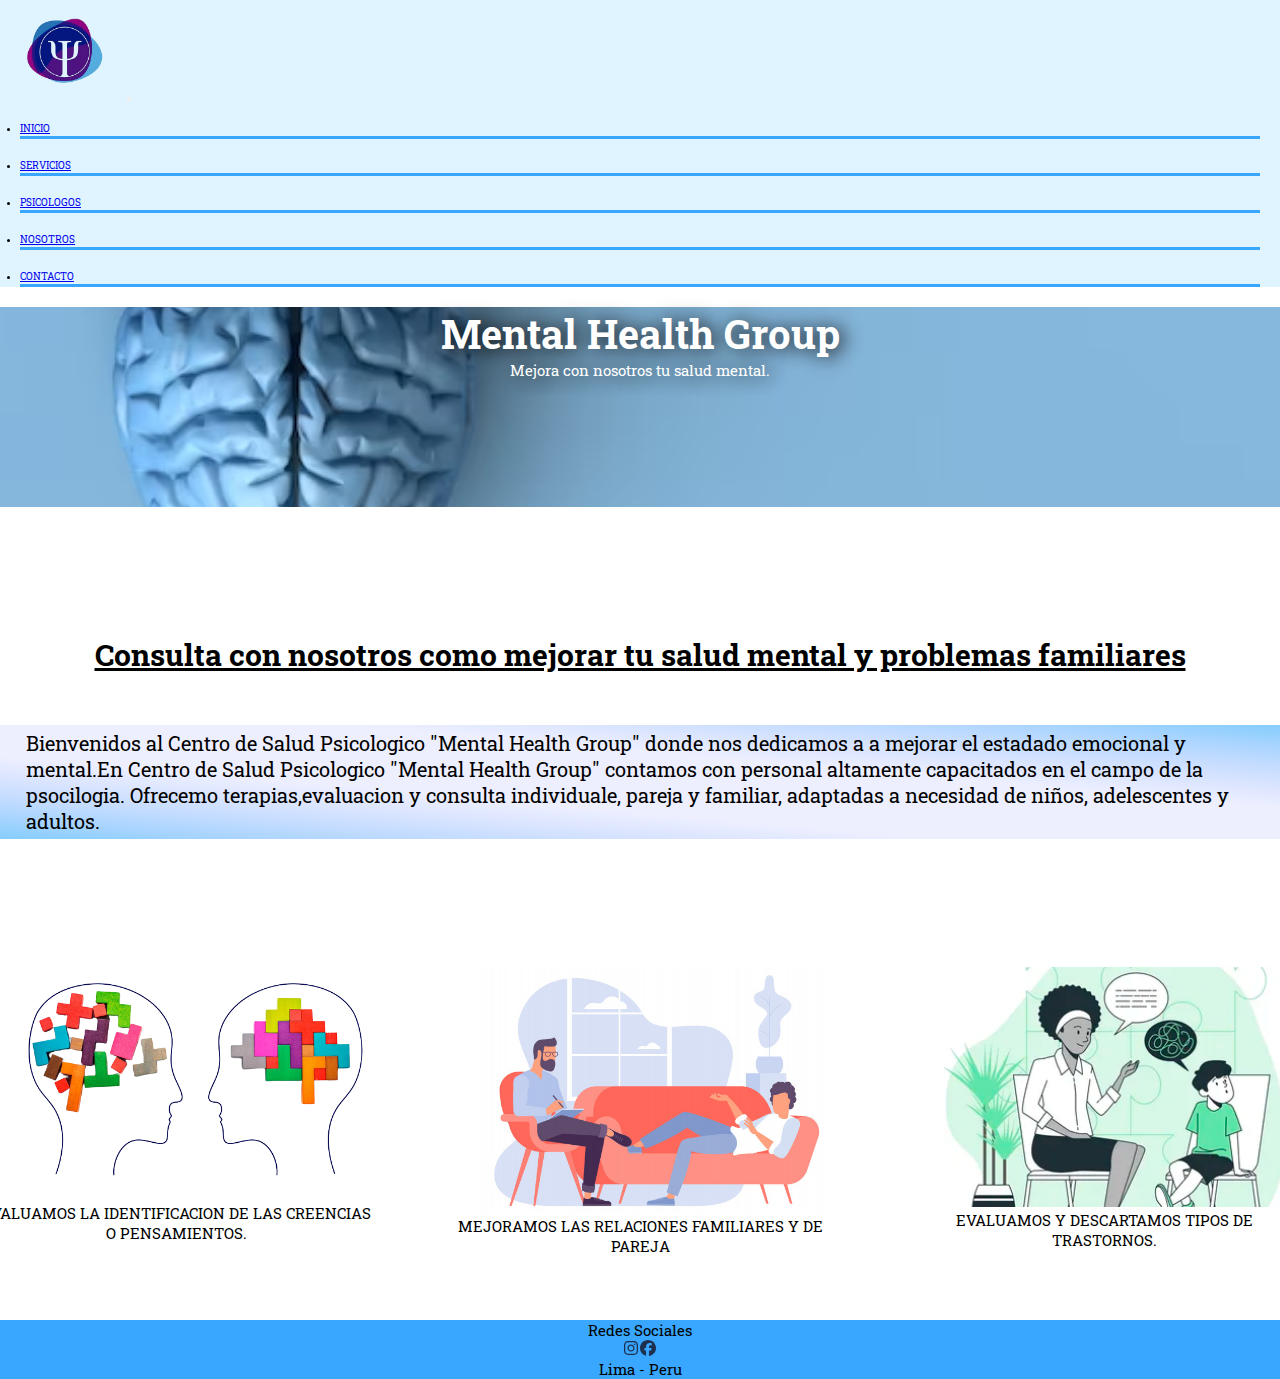
==== index.html @ 5c6a664b "se agrego animacion" ====
<!DOCTYPE html>
<html lang="en">
<head>
    <meta charset="UTF-8">
    <meta name="viewport" content="width=device-width, initial-scale=1.0">
    <title>Inicio </title>
    <link href="https://cdn.jsdelivr.net/npm/bootstrap@5.3.2/dist/css/bootstrap.min.css" rel="stylesheet" integrity="sha384-T3c6CoIi6uLrA9TneNEoa7RxnatzjcDSCmG1MXxSR1GAsXEV/Dwwykc2MPK8M2HN" crossorigin="anonymous">
    <link rel="stylesheet" href="./css/stilos.css">

</head>
<body>

    
    <header>

        <nav class="navbar navbar-expand-lg navcolor">
            <div class="container-fluid">
              <a class="navbar-brand" href="#"><img src="./archivos/psicologiaa.png" alt="" width="50"></a>
              <button class="navbar-toggler" type="button" data-bs-toggle="collapse" data-bs-target="#navbarNav" aria-controls="navbarNav" aria-expanded="false" aria-label="Toggle navigation">
                <span class="navbar-toggler-icon"></span>
              </button>
              <div class="collapse navbar-collapse justify-content-end" id="navbarNav">
                <ul class="navbar-nav justify-content-end">
                  <li class="nav-item">
                    <a class="nav-link"  href="#">INICIO</a>
                  </li>
                  <li class="nav-item">
                    <a class="nav-link" href="./paginas/servicios.html">SERVICIOS</a>
                  </li>
                  <li class="nav-item">
                    <a class="nav-link" href="./paginas/psicologo.html">PSICOLOGOS</a>
                  </li>
                  <li class="nav-item">
                    <a class="nav-link" href="./paginas/nosotros.html">NOSOTROS</a>
                  </li>
                  <li class="nav-item">
                    <a class="nav-link" href="./paginas/contacto.html">CONTACTO</a>
                  </li>
                </ul>
              </div>
            </div>
          </nav>
    </header>

<!-- Banner -->
        <section class="banner">
            <h1 class="animacionbanner">Mental Health Group</h1>
            <p>Mejora con nosotros tu salud mental.</p>
        </section>

<!-- Presentacion -->
<section>
    <h2 class="titulo2">Consulta con nosotros como mejorar tu salud mental y problemas familiares</h2>
</section>

<!-- Descripcion -->

<div class="bienvenida">
    <En class="texto1">Bienvenidos al Centro de Salud Psicologico "Mental Health Group" donde nos dedicamos a a mejorar el estadado emocional y mental.En Centro de Salud Psicologico "Mental Health Group" contamos con personal altamente capacitados en el campo de la psocilogia. Ofrecemo terapias,evaluacion y consulta individuale, pareja y familiar, adaptadas a necesidad de niños, adelescentes y adultos.</p>
</div>

<section class="imagenesindex">
    

<div class="imagen1">
    <img src="./archivos/cognitivo.png" alt="">
    <p class="textoi">Evaluamos la identificacion de las creencias o pensamientos.</p>
</div>

<div class="imagen2"> 
<img src="./archivos/terapia.jpg" alt="" srcset="">
<p class="textoi">Mejoramos las relaciones familiares y de pareja</p>
</div>

<div class="imagen3">
<img src="./archivos/tdah.webp" alt="">
<p class="textoi">Evaluamos y descartamos tipos de Trastornos.</p>
</div>
</section>
    </main>

    <footer>
        
        <div>
            <p>Redes Sociales</p>
            <a href="https://www.instagram.com/"target="_blank"><img src="./archivos/instagram.svg" alt=""></a>
            <a href="https://www.fb.com/"target="_blank"><img src="./archivos/facebook.svg" alt=""></a>
        </div>

        <div>   
            <p>Lima - Peru</p> 
        </div>
    </footer>
   
    <script src="https://cdn.jsdelivr.net/npm/bootstrap@5.3.2/dist/js/bootstrap.bundle.min.js" integrity="sha384-C6RzsynM9kWDrMNeT87bh95OGNyZPhcTNXj1NW7RuBCsyN/o0jlpcV8Qyq46cDfL" crossorigin="anonymous"></script>
</body>
</html>
---- css/stilos.css ----
@import url("https://fonts.googleapis.com/css2?family=Playfair+Display:ital@1&family=Roboto+Slab&display=swap");
* {
  margin: 0;
  padding: 0;
}

html {
  font-size: 62.5%;
}

body {
  font-family: "Roboto Slab", serif;
  background-color: white;
}

h1 {
  font-size: 4rem;
}

h2 {
  font-size: 3rem;
}

p {
  font-size: 1.5rem;
}

.animacionbanner {
  color: white;
  font-size: 4rem;
  animation-name: animacionbanner;
  animation-iteration-count: infinite;
  animation-duration: 4s;
  animation-delay: 0;
}

@keyframes animacionbanner {
  0% {
    color: white;
  }
  25% {
    color: #E0F4FF;
  }
  50% {
    color: hsl(210, 100%, 76%);
  }
  75% {
    color: #39A7FF;
  }
  100% {
    color: white;
  }
}
header .navcolor {
  background-color: #E0F4FF;
}
header .navcolor img {
  width: 120px;
  margin-top: 5px;
  margin-left: 5px;
}
header .navcolor ul li {
  border-bottom: 3px #39A7FF solid;
  padding-bottom: 1px;
  margin: 20px;
}

.banner {
  background-image: url(../archivos/banner5.avif);
  height: 200px;
  background-size: cover;
  background-position: center;
  text-align: center;
  font-size: larger;
  color: white;
  text-shadow: 4px 1px 19px rgb(0, 0, 0);
  margin-bottom: 10%;
}

footer {
  background-color: #39A7FF;
  text-align: center;
  margin-top: 5%;
}

.titulo2 {
  margin-top: 2%;
  text-align: center;
  color: black;
  text-decoration: underline;
}

.bienvenida {
  background-image: linear-gradient(to left bottom, #84cdfc, #a7d4ff, #c4dcff, #dbe5ff, #edefff, #edefff, #edefff, #edefff, #dbe5ff, #c4dcff, #a7d4ff, #84cdfc);
  color: black;
  padding: 5px;
  padding-left: 2%;
  margin-top: 4%;
}
.bienvenida .texto1 {
  text-align: justify;
  font-size: 2rem;
}

.imagenesindex {
  margin-top: 10%;
  display: grid;
  grid-template-columns: 400px 400px 400px;
  -moz-column-gap: 5%;
       column-gap: 5%;
  justify-content: center;
}

.imagen1 img {
  padding-left: 10%;
  width: 350px;
}

.imagen2 img {
  padding-left: 10%;
  width: 350px;
}

.imagen3 img {
  padding-left: 10%;
  width: 350px;
}

.textoi {
  text-align: center;
  text-transform: uppercase;
}

.contacton .tituloc {
  margin-top: 10%;
  margin-bottom: 4%;
  text-align: center;
  font-size: 3rem;
}

.contacton2 {
  margin-top: 10%;
  background-image: linear-gradient(to left bottom, #84cdfc, #a7d4ff, #c4dcff, #dbe5ff, #edefff, #edefff, #edefff, #edefff, #dbe5ff, #c4dcff, #a7d4ff, #84cdfc);
  display: grid;
  grid-template-columns: 500px 500px;
  grid-template-rows: 400px;
  row-gap: 100%;
  justify-content: center;
}
.contacton2 .datos {
  margin-top: 12%;
}

.imagencontactanos img {
  width: 400px;
}

.contacton3 {
  width: 400px;
  margin: auto;
  margin-top: 2%;
  text-align: center;
  background-image: linear-gradient(to left bottom, #84cdfc, #a7d4ff, #c4dcff, #dbe5ff, #edefff, #edefff, #edefff, #edefff, #dbe5ff, #c4dcff, #a7d4ff, #84cdfc);
  padding: 30px;
  border-radius: 2px;
  font-family: "calibri";
  color: rgb(5, 5, 6);
  box-shadow: 7px 13px 37px #87C4FF;
}
.contacton3 .form {
  margin-bottom: 5%;
}
.contacton3 .cajas {
  width: 100%;
  background-color: aliceblue;
  padding: 10px;
  border-radius: 4px;
  margin-bottom: 10px;
  border: 1px solid #87C4FF;
  font-family: "calibri";
  font-size: 18px;
  margin-left: -2%;
}
.contacton3 .boton {
  width: 50%;
  background-color: #0389f7;
  padding: 12px;
  color: white;
  margin-left: 16px 0;
  font-size: 25px;
  font-family: "calibri";
}

.nosotros {
  margin-top: 10%;
  display: grid;
  grid-template-columns: 450px 450px;
  grid-template-rows: 100px 400px 500px;
  -moz-column-gap: 5%;
       column-gap: 5%;
  row-gap: 10%;
  justify-content: center;
  align-content: center;
  text-align: center;
  grid-template-areas: "descripcion descripcion" "mision vision" "imagen imagen";
}
.nosotros .n1 {
  text-align: justify;
  grid-area: descripcion;
  margin-left: 2%;
  margin-right: 2%;
}
.nosotros .n1 .pnosotros {
  font-size: 25px;
}
.nosotros .n2 {
  background-image: linear-gradient(to left bottom, #84cdfc, #a7d4ff, #c4dcff, #dbe5ff, #edefff, #edefff, #edefff, #edefff, #dbe5ff, #c4dcff, #a7d4ff, #84cdfc);
  grid-area: mision;
}
.nosotros .n2 .vision {
  margin-top: 1%;
  margin-bottom: 5%;
}
.nosotros .n2 .pnosotros {
  font-size: 23px;
  margin-left: 2%;
  margin-right: 2%;
  margin-bottom: 2%;
}
.nosotros .n3 {
  background-image: linear-gradient(to left bottom, #84cdfc, #a7d4ff, #c4dcff, #dbe5ff, #edefff, #edefff, #edefff, #edefff, #dbe5ff, #c4dcff, #a7d4ff, #84cdfc);
  grid-area: vision;
}
.nosotros .n3 .pnosotros {
  font-size: 23px;
  margin-left: 2%;
  margin-right: 2%;
  margin-bottom: 2%;
}
.nosotros .n3 .mision {
  margin-top: 1%;
  margin-bottom: 5%;
}
.nosotros .n4 {
  grid-area: imagen;
}

.psicologop {
  margin-top: 3%;
  text-align: center;
}
.psicologop .profesionales {
  text-align: justify;
  margin-top: 4%;
  font-size: 2rem;
  padding-left: 2%;
  padding-right: 2%;
}

.perfil {
  margin-top: 4%;
  margin-bottom: 10%;
  display: grid;
  grid-template-columns: 300px 900px;
  -moz-column-gap: 10%;
       column-gap: 10%;
  justify-content: center;
  align-content: first baseline;
}

.perfil img {
  width: 400px;
}

.parrafop {
  background-image: linear-gradient(to left bottom, #84cdfc, #a7d4ff, #c4dcff, #dbe5ff, #edefff, #edefff, #edefff, #edefff, #dbe5ff, #c4dcff, #a7d4ff, #84cdfc);
}
.parrafop .nombrep1 {
  margin-top: 3%;
  margin-bottom: 5%;
  text-align: center;
}
.parrafop .nombrep2 {
  margin-top: 3%;
  margin-bottom: 5%;
  text-align: center;
}
.parrafop .descripcionp {
  margin-left: 40px;
  margin-right: 40px;
}

.perfil2 {
  margin-top: 4%;
  margin-bottom: 10%;
  display: grid;
  grid-template-columns: 300px 900px;
  -moz-column-gap: 10%;
       column-gap: 10%;
  justify-content: center;
  align-content: first baseline;
}

.perfil2 img {
  width: 400px;
  height: 400px;
}

.serviciod .titulos1 {
  margin-top: 10%;
  margin-bottom: 4%;
  text-align: center;
  font-size: 3rem;
}
.serviciod .titulos2 {
  margin-top: 10%;
  margin-bottom: 5%;
  text-align: center;
  font-size: 3rem;
}

.servitexx1 {
  margin-top: 10%;
}
.servitexx1 .servitexx {
  text-decoration: none;
}
.servitexx1 .servitexx .texser1 {
  font-size: 3rem;
  text-align: center;
}
.servitexx1 .servitexx .texser1:hover {
  color: #E0F4FF;
  background-color: #39A7FF;
  font-weight: 800;
}

.serviimag {
  display: grid;
  grid-template-columns: 400px 400px 400px;
  -moz-column-gap: 5%;
       column-gap: 5%;
  justify-content: center;
}
.serviimag .imagenser1 img {
  width: 400px;
}
.serviimag .imagenser2 img {
  width: 400px;
}
.serviimag .imagenser3 img {
  width: 400px;
}
.serviimag .n4 img {
  width: 500px;
}

@media screen and (max-width: 479px) {
  .imagenesindex {
    grid-template-columns: 350px;
  }
  .serviimag {
    display: none;
  }
  .perfil {
    grid-template-columns: 400px;
  }
  .perfil img {
    width: 400px;
  }
  .perfil2 {
    grid-template-columns: 400px;
  }
  .perfil2 img {
    width: 400px;
  }
  .nosotros img {
    width: 100%;
  }
  .nosotros {
    display: flex;
    flex-direction: column;
    text-align: center;
  }
  .n2 {
    margin-top: 10%;
  }
  .n3 {
    margin-top: 10%;
  }
  .n4 {
    margin-top: 10%;
  }
}
.contacton2 {
  display: flex;
  flex-direction: column;
  padding-left: 10%;
}

.contacton2 img {
  width: 250px;
}

.contacton3 {
  width: 80%;
}

@media only screen and (min-width: 480px) and (max-width: 1200px) {
  .imagenesindex {
    grid-template-columns: 400px;
    grid-template-rows: 400px 400px 400px;
    row-gap: 1%;
    justify-content: center;
  }
  .serviimag {
    display: none;
  }
  .perfil img {
    width: 500px;
  }
  .perfil {
    grid-template-columns: 500px;
  }
  .perfil2 img {
    width: 500px;
  }
  .perfil2 {
    grid-template-columns: 500px;
  }
  .nosotros img {
    width: 400px;
  }
  .nosotros {
    margin-top: 42%;
    margin-bottom: 30%;
    grid-template-columns: 500px;
    grid-template-rows: 350px 300px 310px 400px;
    grid-template-areas: "descripcion" "mision" "vision" "imagen";
  }
  .contacton2 {
    margin-top: 1%;
    grid-template-columns: 400px;
    grid-template-rows: 500px 500x;
    row-gap: 0px;
    grid-template-areas: "datos" "imagen";
  }
  .contacton2 .datos {
    grid-area: datos;
  }
  .contacton2 .imagencontactanos {
    grid-area: imagen;
  }
}/*# sourceMappingURL=stilos.css.map */
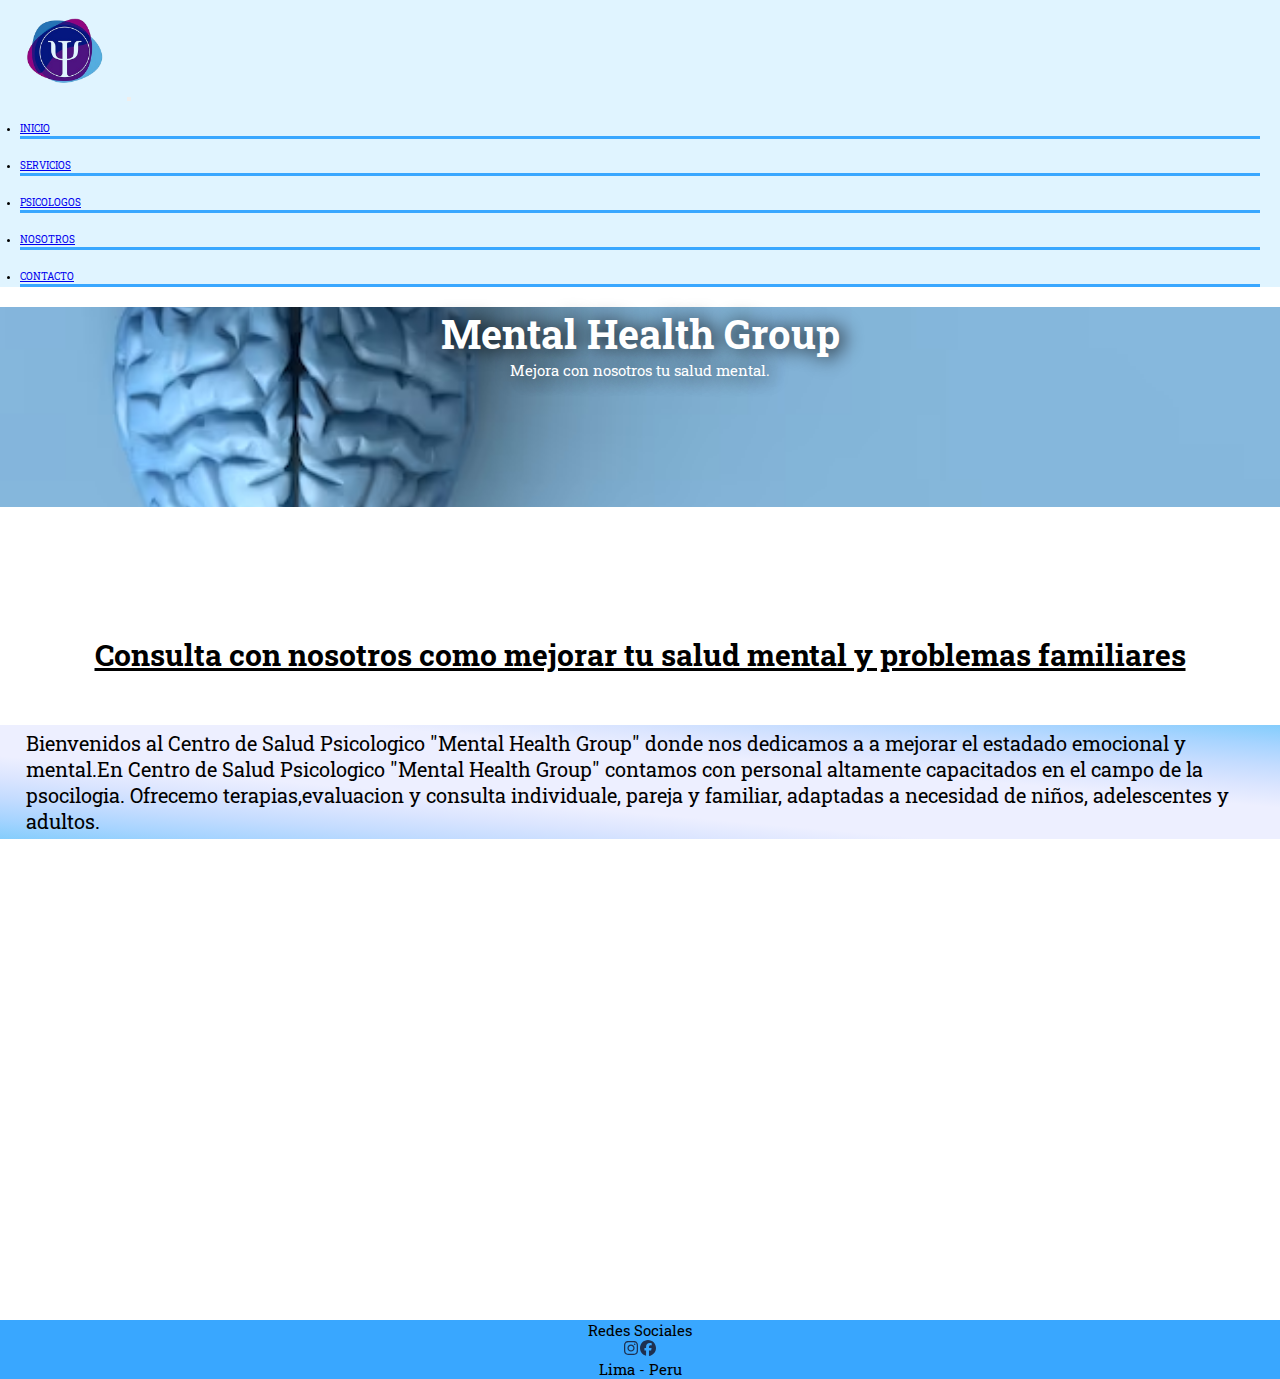
==== commit d75e28a4: "se agrego animacion en iimg de index" ====
--- a/index.html
+++ b/index.html
@@ -4,6 +4,11 @@
     <meta charset="UTF-8">
     <meta name="viewport" content="width=device-width, initial-scale=1.0">
     <title>Inicio </title>
+    <link href="https://unpkg.com/aos@2.3.1/dist/aos.css" rel="stylesheet">
+    <link
+    rel="stylesheet"
+    href="https://cdnjs.cloudflare.com/ajax/libs/animate.css/4.1.1/animate.min.css"
+  />
     <link href="https://cdn.jsdelivr.net/npm/bootstrap@5.3.2/dist/css/bootstrap.min.css" rel="stylesheet" integrity="sha384-T3c6CoIi6uLrA9TneNEoa7RxnatzjcDSCmG1MXxSR1GAsXEV/Dwwykc2MPK8M2HN" crossorigin="anonymous">
     <link rel="stylesheet" href="./css/stilos.css">
 
@@ -44,8 +49,8 @@
 
 <!-- Banner -->
         <section class="banner">
-            <h1 class="animacionbanner">Mental Health Group</h1>
-            <p>Mejora con nosotros tu salud mental.</p>
+            <h1 class="animate__animated animate__pulse animate__delay-3s">Mental Health Group</h1>
+            <p class="animate__animated animate__pulse animate__delay-3s">Mejora con nosotros tu salud mental.</p>
         </section>
 
 <!-- Presentacion -->
@@ -62,17 +67,17 @@
 <section class="imagenesindex">
     
 
-<div class="imagen1">
+<div class="imagen1" data-aos="fade-down-right">
     <img src="./archivos/cognitivo.png" alt="">
     <p class="textoi">Evaluamos la identificacion de las creencias o pensamientos.</p>
 </div>
 
-<div class="imagen2"> 
+<div class="imagen2" data-aos="fade-up"> 
 <img src="./archivos/terapia.jpg" alt="" srcset="">
 <p class="textoi">Mejoramos las relaciones familiares y de pareja</p>
 </div>
 
-<div class="imagen3">
+<div class="imagen3" data-aos="fade-down-left">
 <img src="./archivos/tdah.webp" alt="">
 <p class="textoi">Evaluamos y descartamos tipos de Trastornos.</p>
 </div>
@@ -91,7 +96,10 @@
             <p>Lima - Peru</p> 
         </div>
     </footer>
-   
+    <script src="https://unpkg.com/aos@2.3.1/dist/aos.js"></script>
+    <script>
+      AOS.init();
+    </script>
     <script src="https://cdn.jsdelivr.net/npm/bootstrap@5.3.2/dist/js/bootstrap.bundle.min.js" integrity="sha384-C6RzsynM9kWDrMNeT87bh95OGNyZPhcTNXj1NW7RuBCsyN/o0jlpcV8Qyq46cDfL" crossorigin="anonymous"></script>
 </body>
 </html>        --- a/css/stilos.css
+++ b/css/stilos.css
@@ -391,21 +391,18 @@
   .n4 {
     margin-top: 10%;
   }
-}
-.contacton2 {
-  display: flex;
-  flex-direction: column;
-  padding-left: 10%;
-}
-
-.contacton2 img {
-  width: 250px;
-}
-
-.contacton3 {
-  width: 80%;
-}
-
+  .contacton2 {
+    display: flex;
+    flex-direction: column;
+    padding-left: 10%;
+  }
+  .contacton2 img {
+    width: 250px;
+  }
+  .contacton3 {
+    width: 80%;
+  }
+}
 @media only screen and (min-width: 480px) and (max-width: 1200px) {
   .imagenesindex {
     grid-template-columns: 400px;
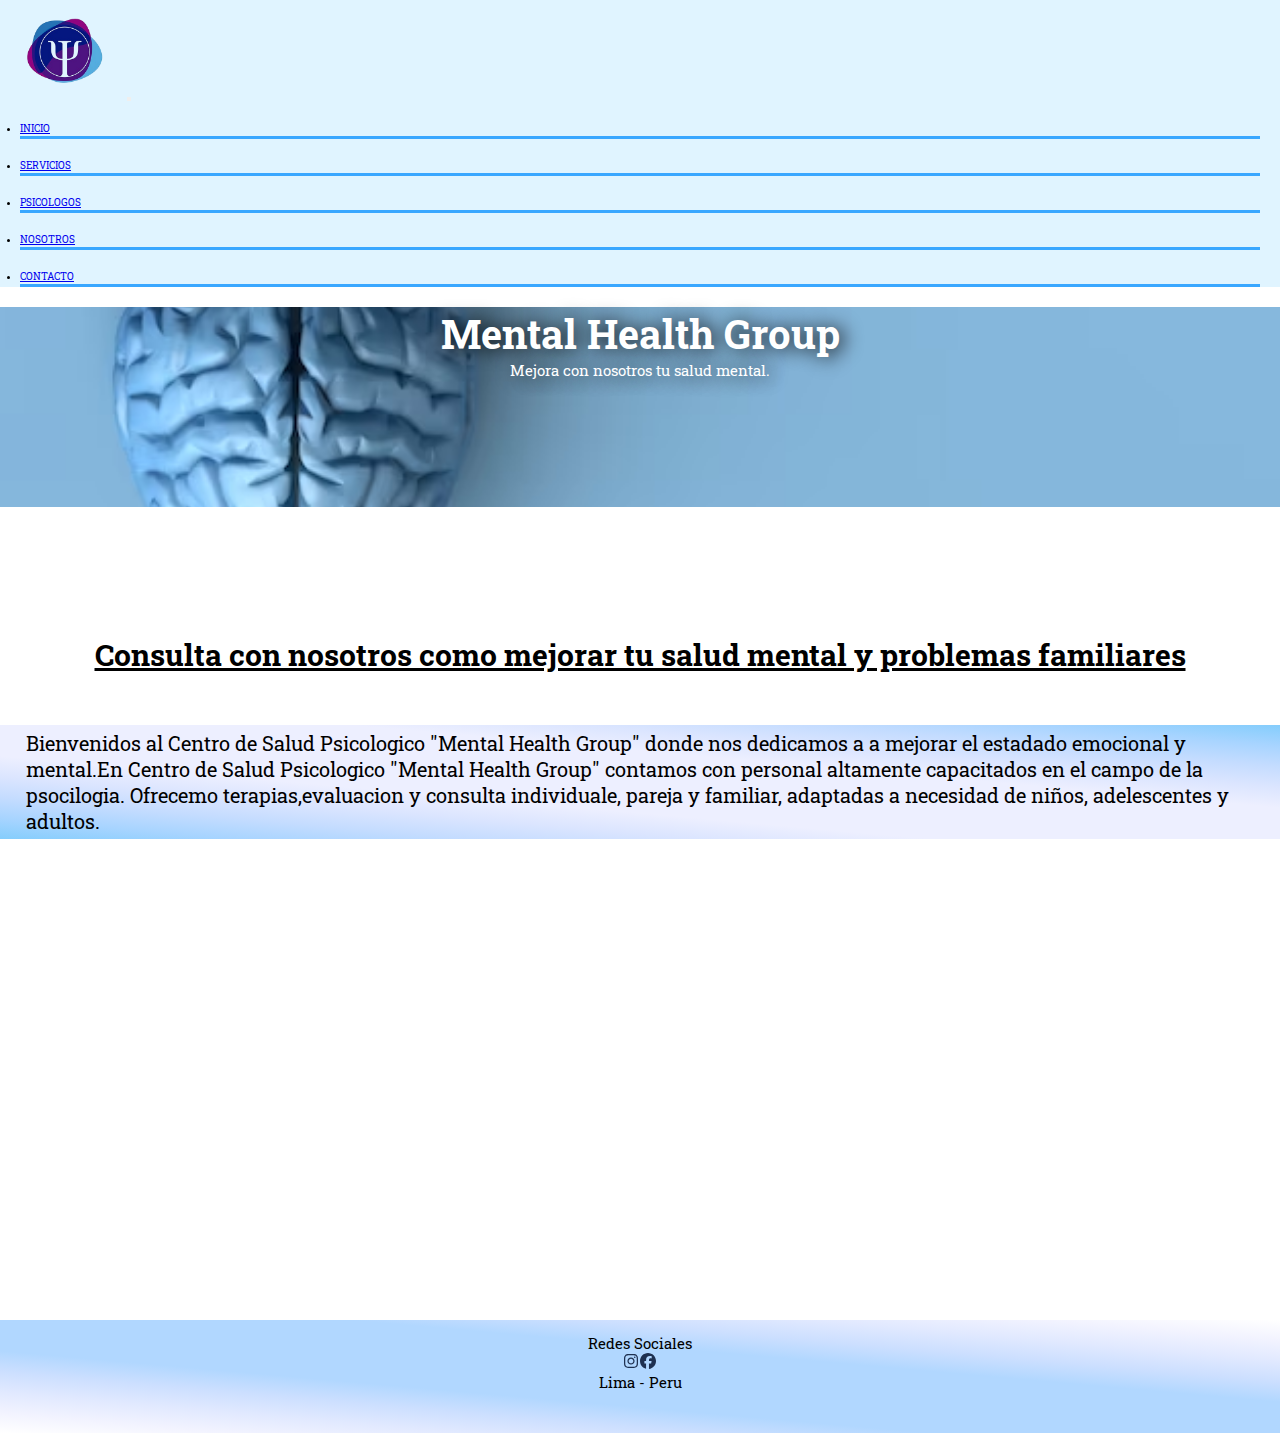
==== commit 0d4414fb: "se agrego descripcion a las imagenes en alt=" ====
--- a/index.html
+++ b/index.html
@@ -3,12 +3,13 @@
 <head>
     <meta charset="UTF-8">
     <meta name="viewport" content="width=device-width, initial-scale=1.0">
-    <title>Inicio </title>
+    <meta name="description" content="Te damos la Bienvenida al Centro de Salud Mental Health Group donde te ofrecemos varios tipos de ayudas y terapias.">
+    <meta name="keywords" content="PSICOLOGIA, AYUDA, TERAPIA, SALUD, MENTAL">
+    <link rel="shortcut icon" href="./archivos/icono.png" type="image/x-icon">
+    
+    <title>Mental Health Group - INICIO </title>
     <link href="https://unpkg.com/aos@2.3.1/dist/aos.css" rel="stylesheet">
-    <link
-    rel="stylesheet"
-    href="https://cdnjs.cloudflare.com/ajax/libs/animate.css/4.1.1/animate.min.css"
-  />
+    <link rel="stylesheet" href="https://cdnjs.cloudflare.com/ajax/libs/animate.css/4.1.1/animate.min.css"/>
     <link href="https://cdn.jsdelivr.net/npm/bootstrap@5.3.2/dist/css/bootstrap.min.css" rel="stylesheet" integrity="sha384-T3c6CoIi6uLrA9TneNEoa7RxnatzjcDSCmG1MXxSR1GAsXEV/Dwwykc2MPK8M2HN" crossorigin="anonymous">
     <link rel="stylesheet" href="./css/stilos.css">
 
@@ -20,7 +21,7 @@
 
         <nav class="navbar navbar-expand-lg navcolor">
             <div class="container-fluid">
-              <a class="navbar-brand" href="#"><img src="./archivos/psicologiaa.png" alt="" width="50"></a>
+              <a class="navbar-brand" href="#"><img src="./archivos/psicologiaa.png" alt="icono de la pagina" width="50"></a>
               <button class="navbar-toggler" type="button" data-bs-toggle="collapse" data-bs-target="#navbarNav" aria-controls="navbarNav" aria-expanded="false" aria-label="Toggle navigation">
                 <span class="navbar-toggler-icon"></span>
               </button>
@@ -68,33 +69,33 @@
     
 
 <div class="imagen1" data-aos="fade-down-right">
-    <img src="./archivos/cognitivo.png" alt="">
+    <img src="./archivos/cognitivo.png" alt="dos personas viendonse frente a frente una con cerebro armado y otra con cerebro desarmado">
     <p class="textoi">Evaluamos la identificacion de las creencias o pensamientos.</p>
 </div>
 
 <div class="imagen2" data-aos="fade-up"> 
-<img src="./archivos/terapia.jpg" alt="" srcset="">
+<img src="./archivos/terapia.jpg" alt="paciente adulto en consulta" srcset="">
 <p class="textoi">Mejoramos las relaciones familiares y de pareja</p>
 </div>
 
 <div class="imagen3" data-aos="fade-down-left">
-<img src="./archivos/tdah.webp" alt="">
+<img src="./archivos/tdah.webp" alt="niño en consulta distraido ">
 <p class="textoi">Evaluamos y descartamos tipos de Trastornos.</p>
 </div>
 </section>
     </main>
 
-    <footer>
-        
+    <footer>  
         <div>
             <p>Redes Sociales</p>
-            <a href="https://www.instagram.com/"target="_blank"><img src="./archivos/instagram.svg" alt=""></a>
-            <a href="https://www.fb.com/"target="_blank"><img src="./archivos/facebook.svg" alt=""></a>
+            <a href="https://www.instagram.com/"target="_blank"><img src="./archivos/instagram.svg" alt="logo de instagram"></a>
+            <a href="https://www.fb.com/"target="_blank"><img src="./archivos/facebook.svg" alt="logo de facebook"></a>
         </div>
 
         <div>   
             <p>Lima - Peru</p> 
         </div>
+     
     </footer>
     <script src="https://unpkg.com/aos@2.3.1/dist/aos.js"></script>
     <script>
--- a/css/stilos.css
+++ b/css/stilos.css
@@ -78,9 +78,11 @@
 }
 
 footer {
-  background-color: #39A7FF;
-  text-align: center;
+  padding-top: 1%;
+  height: 100px;
   margin-top: 5%;
+  background-image: linear-gradient(to left bottom, #ffffff, #f2f3ff, #e1e9ff, #ccdfff, #b1d7ff, #b1d7ff, #b1d7ff, #b1d7ff, #ccdfff, #e1e9ff, #f2f3ff, #ffffff);
+  text-align: center;
 }
 
 .titulo2 {
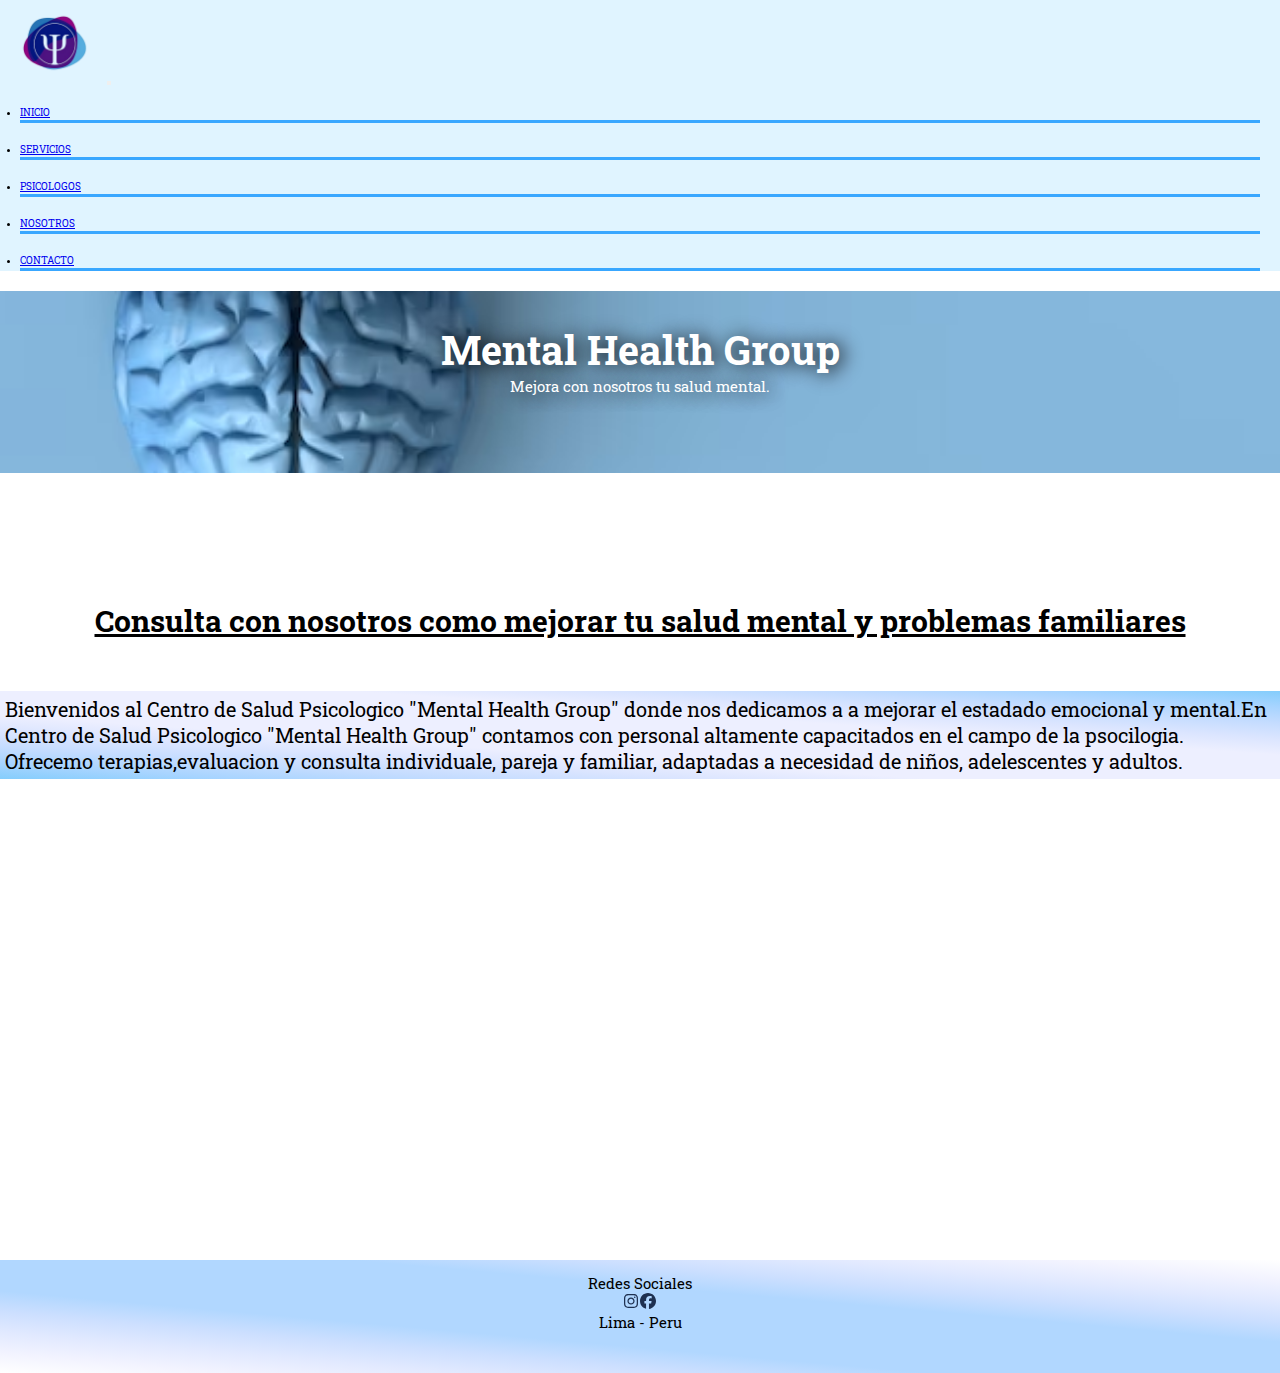
==== commit 1eccc07a: "se cambio tamaño de banner y animacion de imagenes de index" ====
--- a/index.html
+++ b/index.html
@@ -68,7 +68,7 @@
 <section class="imagenesindex">
     
 
-<div class="imagen1" data-aos="fade-down-right">
+<div class="imagen1" data-aos="fade-up">
     <img src="./archivos/cognitivo.png" alt="dos personas viendonse frente a frente una con cerebro armado y otra con cerebro desarmado">
     <p class="textoi">Evaluamos la identificacion de las creencias o pensamientos.</p>
 </div>
@@ -78,7 +78,7 @@
 <p class="textoi">Mejoramos las relaciones familiares y de pareja</p>
 </div>
 
-<div class="imagen3" data-aos="fade-down-left">
+<div class="imagen3" data-aos="fade-up">
 <img src="./archivos/tdah.webp" alt="niño en consulta distraido ">
 <p class="textoi">Evaluamos y descartamos tipos de Trastornos.</p>
 </div>
--- a/css/stilos.css
+++ b/css/stilos.css
@@ -55,7 +55,7 @@
   background-color: #E0F4FF;
 }
 header .navcolor img {
-  width: 120px;
+  width: 100px;
   margin-top: 5px;
   margin-left: 5px;
 }
@@ -67,7 +67,7 @@
 
 .banner {
   background-image: url(../archivos/banner5.avif);
-  height: 200px;
+  height: 150px;
   background-size: cover;
   background-position: center;
   text-align: center;
@@ -75,6 +75,7 @@
   color: white;
   text-shadow: 4px 1px 19px rgb(0, 0, 0);
   margin-bottom: 10%;
+  padding-top: 2.5%;
 }
 
 footer {
@@ -90,13 +91,14 @@
   text-align: center;
   color: black;
   text-decoration: underline;
+  margin-left: 5%;
+  margin-right: 5%;
 }
 
 .bienvenida {
   background-image: linear-gradient(to left bottom, #84cdfc, #a7d4ff, #c4dcff, #dbe5ff, #edefff, #edefff, #edefff, #edefff, #dbe5ff, #c4dcff, #a7d4ff, #84cdfc);
   color: black;
   padding: 5px;
-  padding-left: 2%;
   margin-top: 4%;
 }
 .bienvenida .texto1 {
@@ -136,8 +138,10 @@
 .contacton .tituloc {
   margin-top: 10%;
   margin-bottom: 4%;
-  text-align: center;
-  font-size: 3rem;
+  margin-left: 3%;
+  margin-right: 3%;
+  text-align: center;
+  font-size: 2.5rem;
 }
 
 .contacton2 {
@@ -213,7 +217,9 @@
   margin-right: 2%;
 }
 .nosotros .n1 .pnosotros {
-  font-size: 25px;
+  font-size: 20px;
+  margin-left: 3%;
+  margin-right: 3%;
 }
 .nosotros .n2 {
   background-image: linear-gradient(to left bottom, #84cdfc, #a7d4ff, #c4dcff, #dbe5ff, #edefff, #edefff, #edefff, #edefff, #dbe5ff, #c4dcff, #a7d4ff, #84cdfc);
@@ -224,7 +230,7 @@
   margin-bottom: 5%;
 }
 .nosotros .n2 .pnosotros {
-  font-size: 23px;
+  font-size: 20px;
   margin-left: 2%;
   margin-right: 2%;
   margin-bottom: 2%;
@@ -234,7 +240,7 @@
   grid-area: vision;
 }
 .nosotros .n3 .pnosotros {
-  font-size: 23px;
+  font-size: 20px;
   margin-left: 2%;
   margin-right: 2%;
   margin-bottom: 2%;
@@ -384,14 +390,13 @@
     flex-direction: column;
     text-align: center;
   }
-  .n2 {
+  .contacton .tituloc {
     margin-top: 10%;
-  }
-  .n3 {
-    margin-top: 10%;
-  }
-  .n4 {
-    margin-top: 10%;
+    margin-bottom: 4%;
+    margin-left: 3%;
+    margin-right: 3%;
+    text-align: center;
+    font-size: 1 rem;
   }
   .contacton2 {
     display: flex;
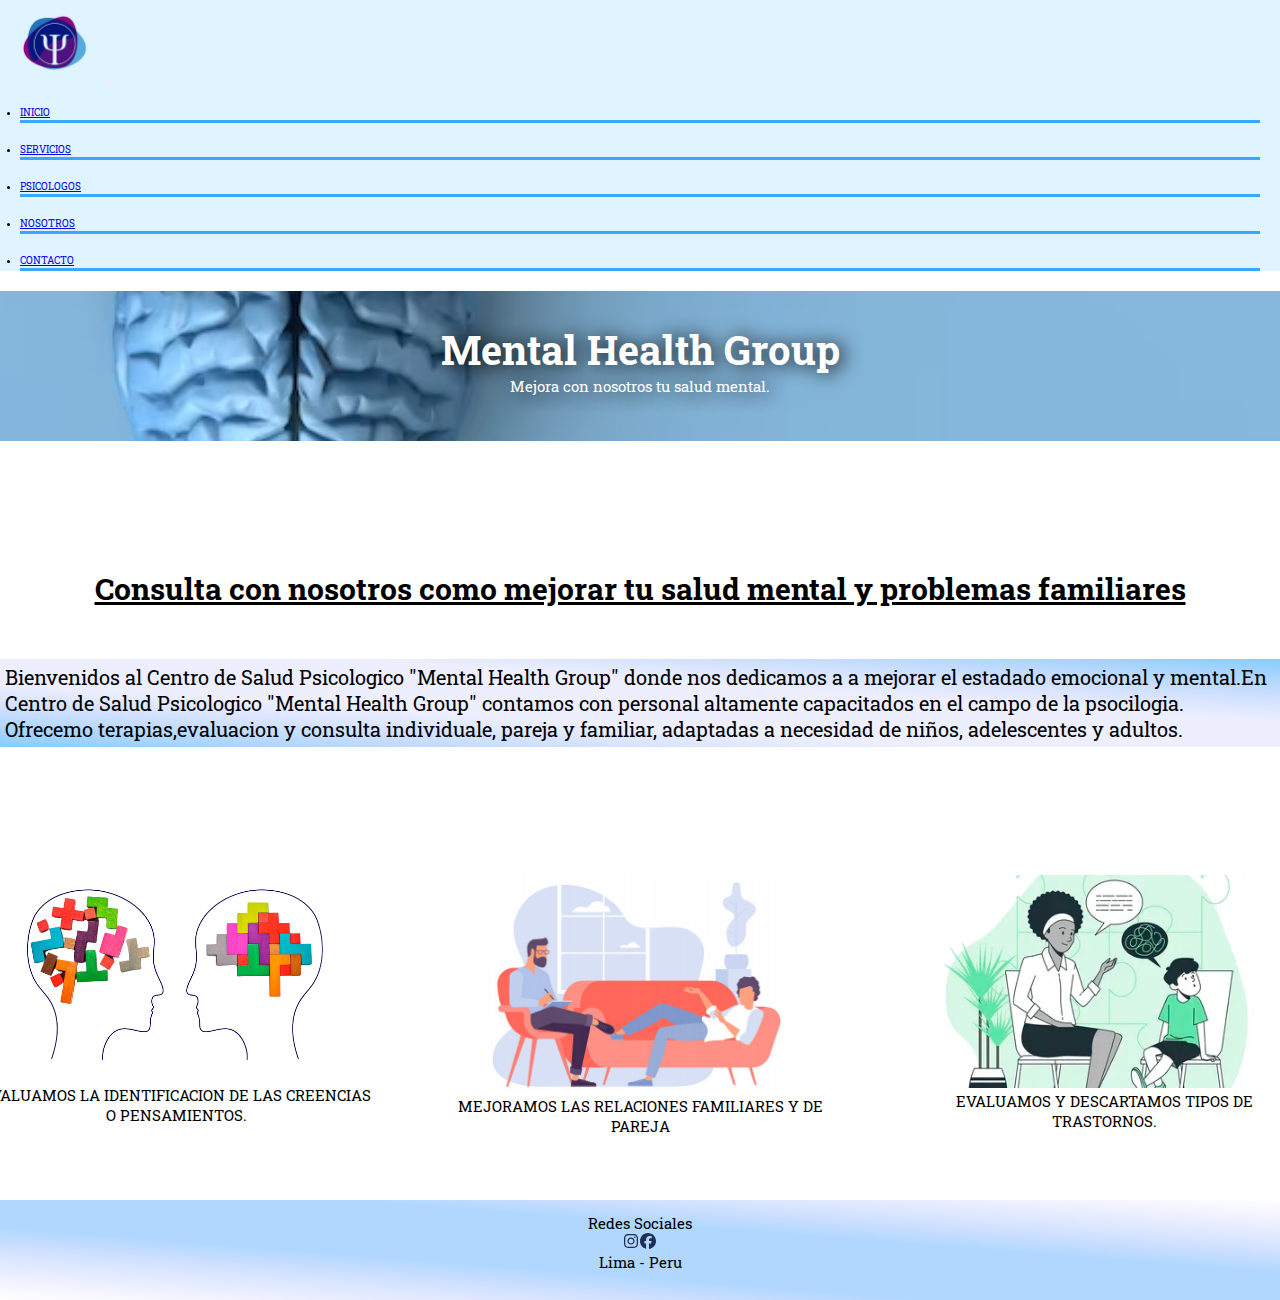
==== commit d5610113: "arreglos de scroll" ====
--- a/index.html
+++ b/index.html
@@ -68,17 +68,17 @@
 <section class="imagenesindex">
     
 
-<div class="imagen1" data-aos="fade-up">
+<div class="imagen1" >
     <img src="./archivos/cognitivo.png" alt="dos personas viendonse frente a frente una con cerebro armado y otra con cerebro desarmado">
     <p class="textoi">Evaluamos la identificacion de las creencias o pensamientos.</p>
 </div>
 
-<div class="imagen2" data-aos="fade-up"> 
+<div class="imagen2"> 
 <img src="./archivos/terapia.jpg" alt="paciente adulto en consulta" srcset="">
 <p class="textoi">Mejoramos las relaciones familiares y de pareja</p>
 </div>
 
-<div class="imagen3" data-aos="fade-up">
+<div class="imagen3" >
 <img src="./archivos/tdah.webp" alt="niño en consulta distraido ">
 <p class="textoi">Evaluamos y descartamos tipos de Trastornos.</p>
 </div>
--- a/css/stilos.css
+++ b/css/stilos.css
@@ -1,7 +1,8 @@
 @import url("https://fonts.googleapis.com/css2?family=Playfair+Display:ital@1&family=Roboto+Slab&display=swap");
 * {
-  margin: 0;
+  margin: 0%;
   padding: 0;
+  box-sizing: border-box;
 }
 
 html {
@@ -269,11 +270,11 @@
   margin-top: 4%;
   margin-bottom: 10%;
   display: grid;
-  grid-template-columns: 300px 900px;
+  grid-template-columns: 300px 850px;
   -moz-column-gap: 10%;
        column-gap: 10%;
   justify-content: center;
-  align-content: first baseline;
+  align-content: center;
 }
 
 .perfil img {
@@ -302,11 +303,11 @@
   margin-top: 4%;
   margin-bottom: 10%;
   display: grid;
-  grid-template-columns: 300px 900px;
+  grid-template-columns: 300px 850px;
   -moz-column-gap: 10%;
        column-gap: 10%;
   justify-content: center;
-  align-content: first baseline;
+  align-content: center;
 }
 
 .perfil2 img {
@@ -328,6 +329,8 @@
 }
 
 .servitexx1 {
+  margin-left: 5%;
+  margin-right: 5%;
   margin-top: 10%;
 }
 .servitexx1 .servitexx {
@@ -345,22 +348,19 @@
 
 .serviimag {
   display: grid;
-  grid-template-columns: 400px 400px 400px;
+  grid-template-columns: 350px 350px 350px;
   -moz-column-gap: 5%;
        column-gap: 5%;
   justify-content: center;
 }
 .serviimag .imagenser1 img {
-  width: 400px;
+  width: 350px;
 }
 .serviimag .imagenser2 img {
-  width: 400px;
+  width: 350px;
 }
 .serviimag .imagenser3 img {
-  width: 400px;
-}
-.serviimag .n4 img {
-  width: 500px;
+  width: 350px;
 }
 
 @media screen and (max-width: 479px) {
@@ -389,6 +389,15 @@
     display: flex;
     flex-direction: column;
     text-align: center;
+  }
+  .n2 {
+    margin-top: 10%;
+  }
+  .n3 {
+    margin-top: 10%;
+  }
+  .n4 {
+    margin-top: 10%;
   }
   .contacton .tituloc {
     margin-top: 10%;
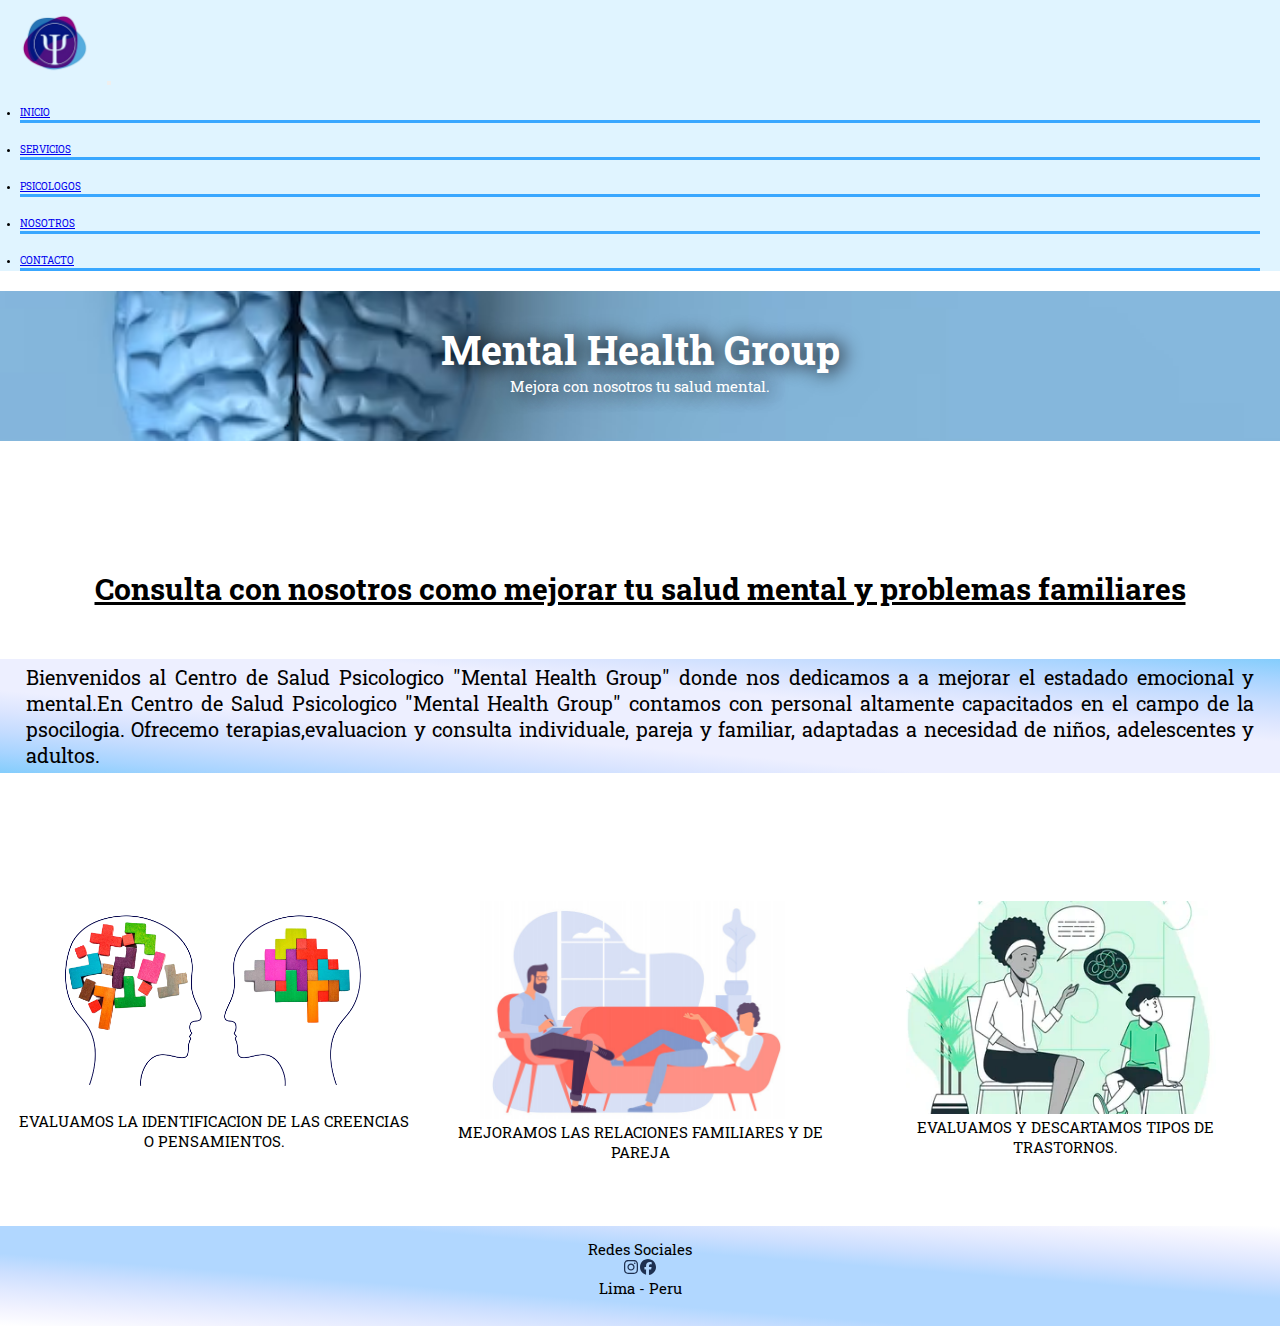
==== commit c39f1783: "se arreglo scroll index" ====
--- a/index.html
+++ b/index.html
@@ -62,7 +62,7 @@
 <!-- Descripcion -->
 
 <div class="bienvenida">
-    <En class="texto1">Bienvenidos al Centro de Salud Psicologico "Mental Health Group" donde nos dedicamos a a mejorar el estadado emocional y mental.En Centro de Salud Psicologico "Mental Health Group" contamos con personal altamente capacitados en el campo de la psocilogia. Ofrecemo terapias,evaluacion y consulta individuale, pareja y familiar, adaptadas a necesidad de niños, adelescentes y adultos.</p>
+Bienvenidos al Centro de Salud Psicologico "Mental Health Group" donde nos dedicamos a a mejorar el estadado emocional y mental.En Centro de Salud Psicologico "Mental Health Group" contamos con personal altamente capacitados en el campo de la psocilogia. Ofrecemo terapias,evaluacion y consulta individuale, pareja y familiar, adaptadas a necesidad de niños, adelescentes y adultos.</p>
 </div>
 
 <section class="imagenesindex">
--- a/css/stilos.css
+++ b/css/stilos.css
@@ -101,18 +101,18 @@
   color: black;
   padding: 5px;
   margin-top: 4%;
-}
-.bienvenida .texto1 {
   text-align: justify;
   font-size: 2rem;
+  padding-left: 2%;
+  padding-right: 2%;
 }
 
 .imagenesindex {
   margin-top: 10%;
   display: grid;
   grid-template-columns: 400px 400px 400px;
-  -moz-column-gap: 5%;
-       column-gap: 5%;
+  -moz-column-gap: 2%;
+       column-gap: 2%;
   justify-content: center;
 }
 
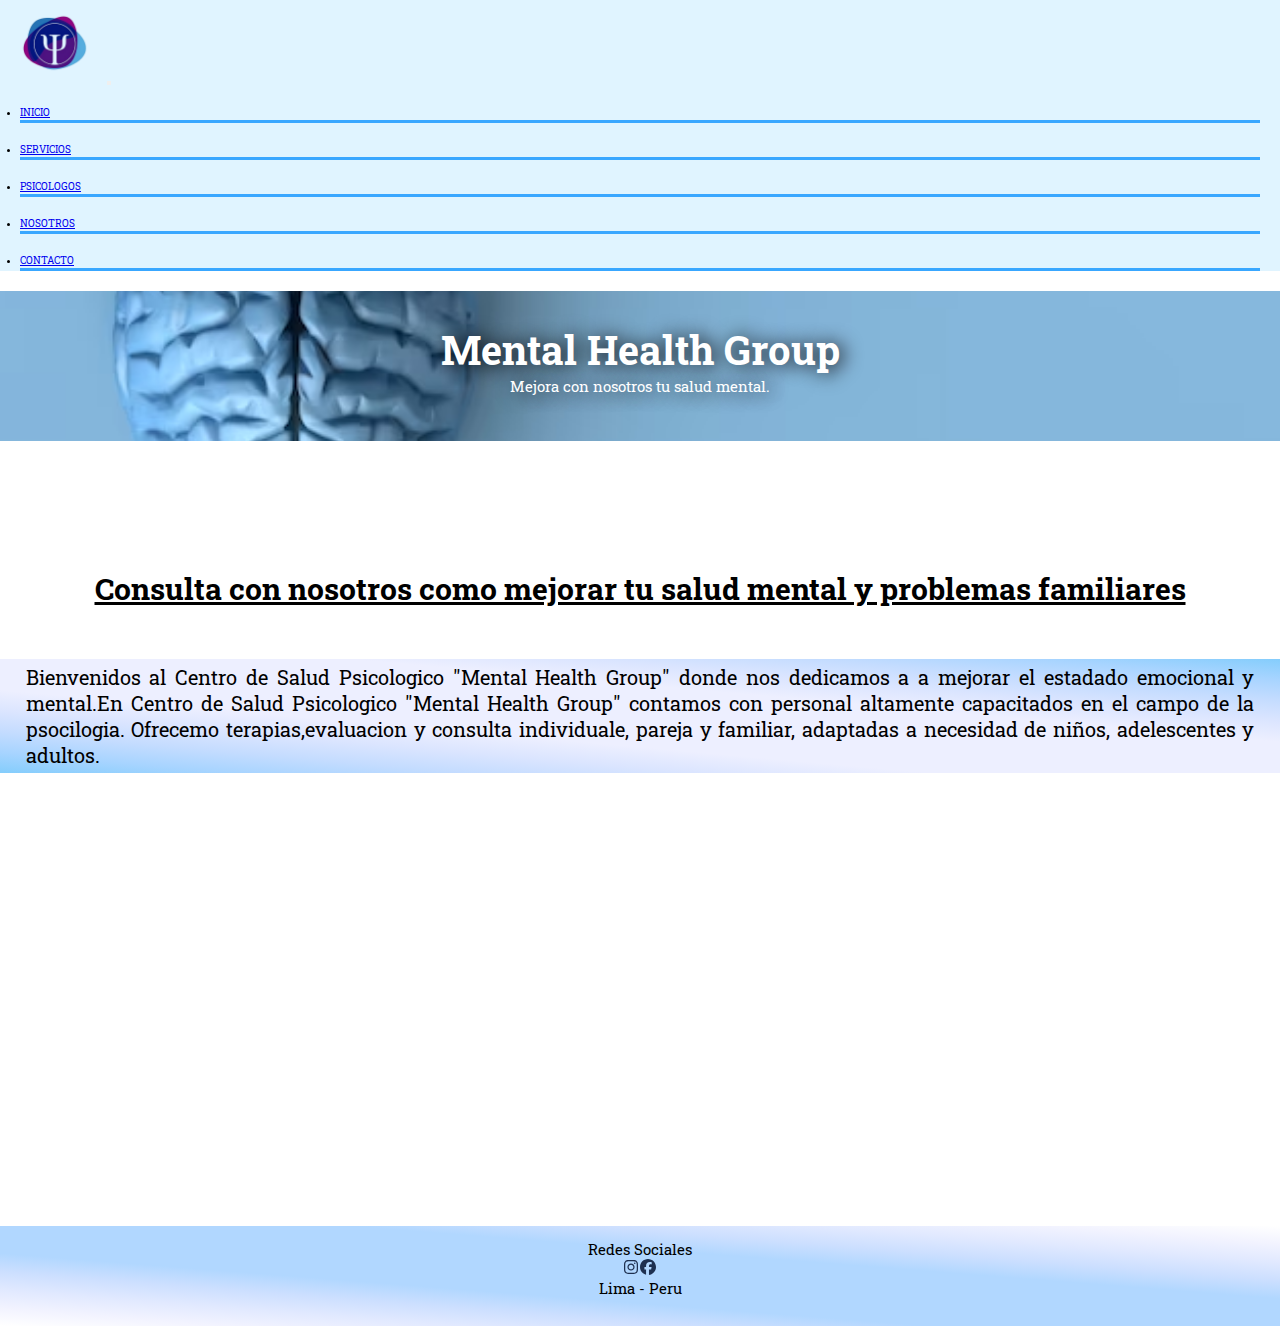
==== commit 938fb68a: "se agrego animacion nuevamente a img de index" ====
--- a/index.html
+++ b/index.html
@@ -68,17 +68,17 @@
 <section class="imagenesindex">
     
 
-<div class="imagen1" >
+<div class="imagen1"  data-aos="fade-up" >
     <img src="./archivos/cognitivo.png" alt="dos personas viendonse frente a frente una con cerebro armado y otra con cerebro desarmado">
     <p class="textoi">Evaluamos la identificacion de las creencias o pensamientos.</p>
 </div>
 
-<div class="imagen2"> 
+<div class="imagen2"  data-aos="fade-up"> 
 <img src="./archivos/terapia.jpg" alt="paciente adulto en consulta" srcset="">
 <p class="textoi">Mejoramos las relaciones familiares y de pareja</p>
 </div>
 
-<div class="imagen3" >
+<div class="imagen3" data-aos="fade-up">
 <img src="./archivos/tdah.webp" alt="niño en consulta distraido ">
 <p class="textoi">Evaluamos y descartamos tipos de Trastornos.</p>
 </div>
--- a/css/stilos.css
+++ b/css/stilos.css
@@ -270,15 +270,16 @@
   margin-top: 4%;
   margin-bottom: 10%;
   display: grid;
-  grid-template-columns: 300px 850px;
-  -moz-column-gap: 10%;
-       column-gap: 10%;
+  grid-template-columns: 300px 830px;
+  -moz-column-gap: 1%;
+       column-gap: 1%;
   justify-content: center;
   align-content: center;
 }
 
 .perfil img {
-  width: 400px;
+  width: 300px;
+  height: 300px;
 }
 
 .parrafop {
@@ -303,15 +304,15 @@
   margin-top: 4%;
   margin-bottom: 10%;
   display: grid;
-  grid-template-columns: 300px 850px;
-  -moz-column-gap: 10%;
-       column-gap: 10%;
+  grid-template-columns: 300px 830px;
+  -moz-column-gap: 1%;
+       column-gap: 1%;
   justify-content: center;
   align-content: center;
 }
 
 .perfil2 img {
-  width: 400px;
+  width: 300px;
   height: 400px;
 }
 
